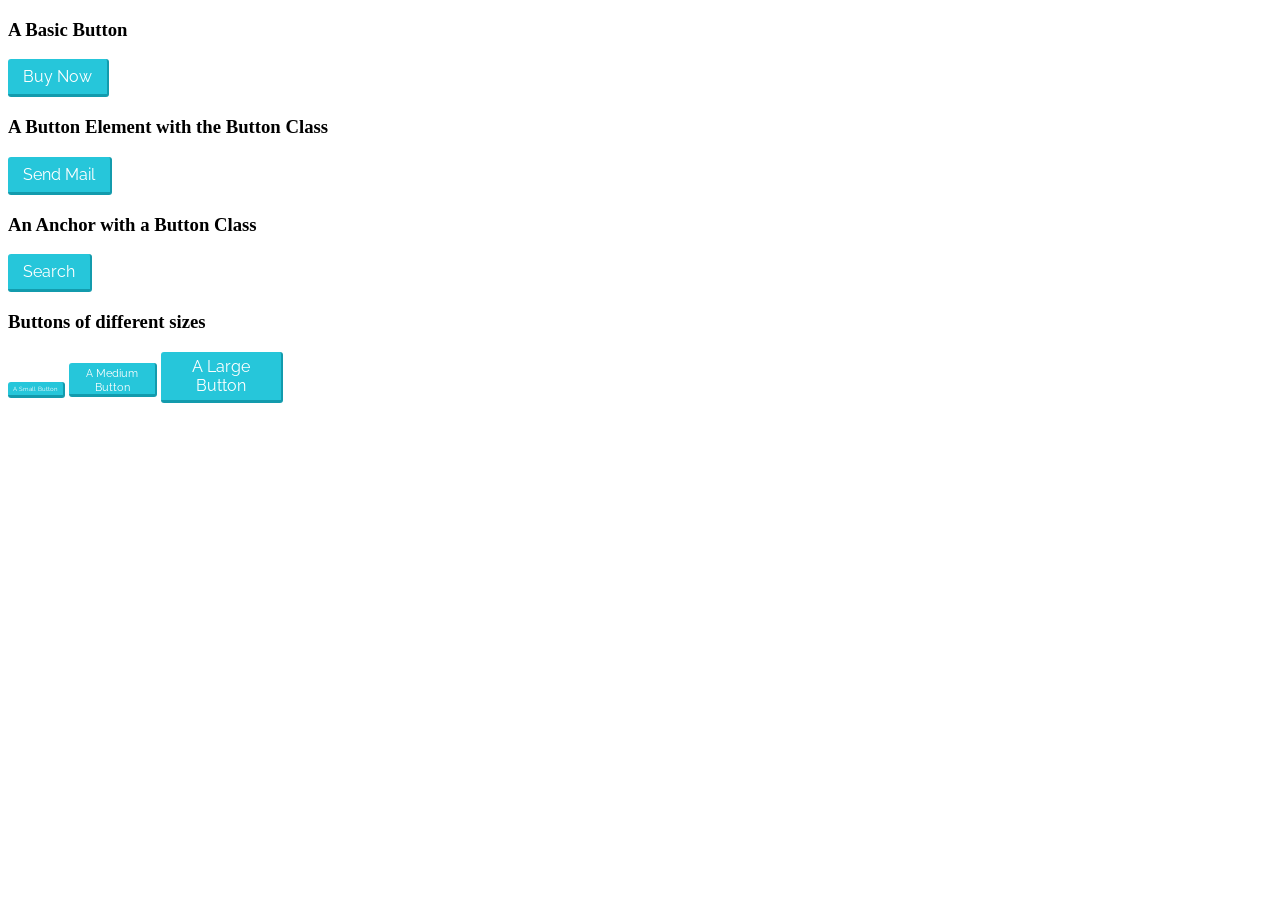
==== components/buttons/index.html @ 3a8d4ccc "Add projects - web components" ====
<!DOCTYPE html>
<html>
<head>
	<title>Buttons</title>
	<link rel="stylesheet" type="text/css" href="button.css">
	<link href='https://fonts.googleapis.com/css?family=Raleway:600' rel='stylesheet' type='text/css'>
</head>
<body>
	<h3>A Basic Button</h3>
	<div class="button">Buy Now</div>

	<h3>A Button Element with the Button Class</h3>
	<button class="button">Send Mail</button>

	<h3>An Anchor with a Button Class</h3>
	<a href="#" class="button">Search</a>

	<h3>Buttons of different sizes</h3>
	<div class="button button-sm">A Small Button</div>
	<div class="button button-md">A Medium Button</div>
	<div class="button button-lg">A Large Button</div>
</body>
</html>
---- components/buttons/button.css ----
*:focus {
	outline: none;
}

.button {
	display: inline-block;
	border-radius: 3px;
	background-color: #26C6DA;
	color: white;
	text-align: center;
	text-decoration: none;
	font-size: 16px;
	font-family: 'Raleway', sans-serif;
	padding: 8px 15px;
	border-color: rgba(0, 188, 212, 0.5);
	border-top-style: none;
	border-left-style: none;
	border-bottom-style: outset;
	border-bottom-width: 3px;
	border-right-style: outset;
	border-right-width: 2.5px;
	cursor: pointer;
}

a:visited {
	background-color: #0097A7;
	border-color: rgba(0, 131, 143, 0.25);
}

.button:hover {
	background-color: #00E5FF;
	border-color: rgba(38, 198, 218, 0.25);
}

.button:active {
	background-color: #00ACC1;
	border-style: inset;
	border-color: rgba(0, 151, 167, 0.25);
	border-width: 3px 1px 1px 3px;
}

.button-sm {
	width: 45px;
	font-size: 40%;
	padding: 3px 5px;
}

.button-md {
	width: 70px;
	height: 25px;
	font-size: 70%;
	padding: 3px 8px;
}

.button-lg {
	width: 100px;
	height: 38px;
	padding: 5px 10px;
}
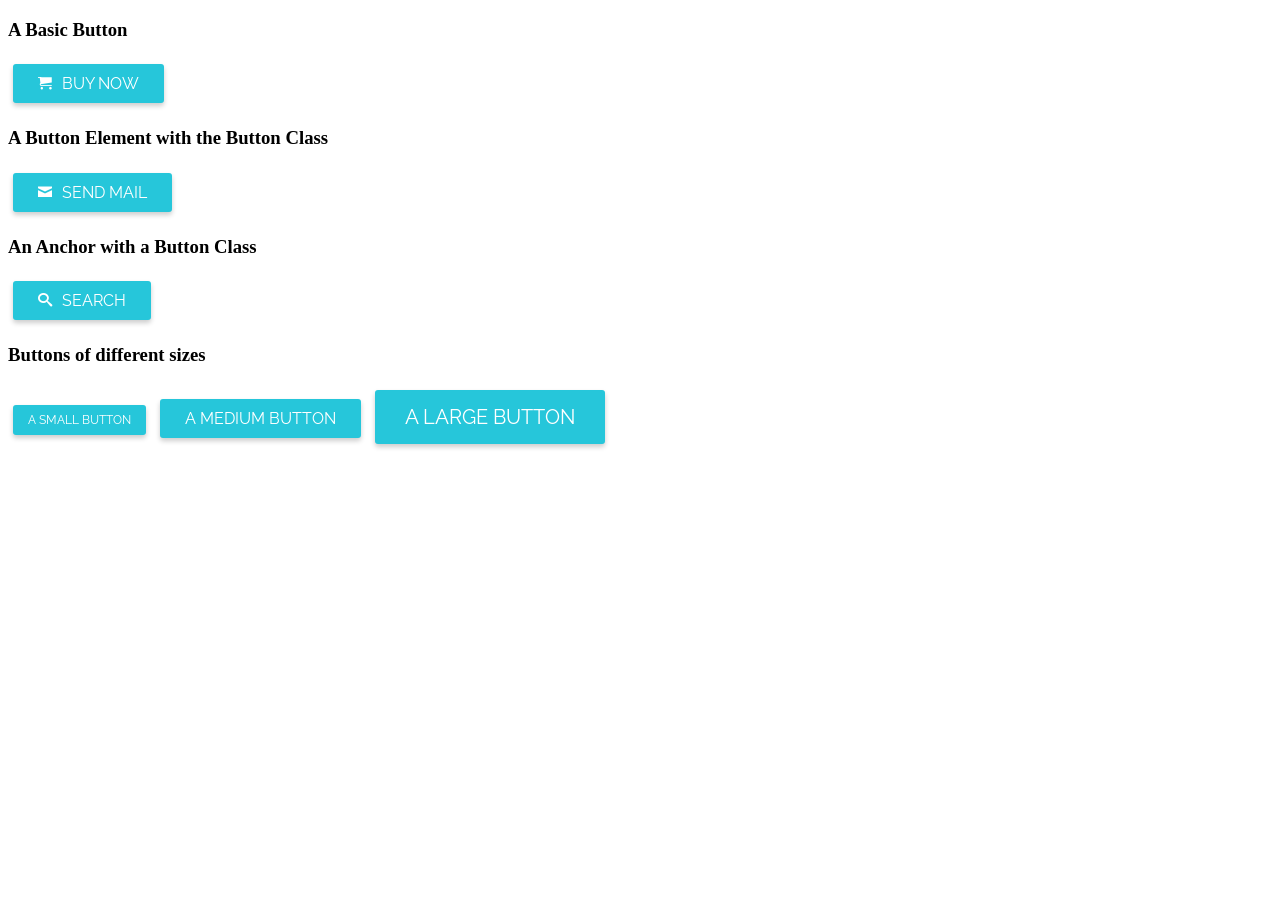
==== commit 515927d2: "Update buttons" ====
--- a/components/buttons/index.html
+++ b/components/buttons/index.html
@@ -1,23 +1,24 @@
 <!DOCTYPE html>
-<html>
+<html lang="en">
 <head>
 	<title>Buttons</title>
-	<link rel="stylesheet" type="text/css" href="button.css">
+	<link rel="stylesheet" type="text/css" href="style.css">
 	<link href='https://fonts.googleapis.com/css?family=Raleway:600' rel='stylesheet' type='text/css'>
+  <link rel="stylesheet" type="text/css" href="icon_font_style.css">
 </head>
 <body>
-	<h3>A Basic Button</h3>
-	<div class="button">Buy Now</div>
+  <h3>A Basic Button</h3>
+  <div class="btn btn-buy">Buy Now</div>
 
-	<h3>A Button Element with the Button Class</h3>
-	<button class="button">Send Mail</button>
+  <h3>A Button Element with the Button Class</h3>
+  <button class="btn btn-mail">Send Mail</button>
 
-	<h3>An Anchor with a Button Class</h3>
-	<a href="#" class="button">Search</a>
+  <h3>An Anchor with a Button Class</h3>
+  <a href="#" class="btn btn-search">Search</a>
 
-	<h3>Buttons of different sizes</h3>
-	<div class="button button-sm">A Small Button</div>
-	<div class="button button-md">A Medium Button</div>
-	<div class="button button-lg">A Large Button</div>
+  <h3>Buttons of different sizes</h3>
+  <div class="btn btn-sm">A Small Button</div>
+  <div class="btn btn-md">A Medium Button</div>
+  <div class="btn btn-lg">A Large Button</div>
 </body>
 </html>
--- a/components/buttons/style.css
+++ b/components/buttons/style.css
@@ -0,0 +1,69 @@
+*:focus {
+	outline: none;
+	box-sizing: border-box;
+}
+
+.btn {
+	display: inline-block;
+  border: none;
+	border-radius: 3px;
+	background-color: #26C6DA;
+	color: white;
+	text-align: center;
+	text-decoration: none;
+	font-size: 16px;
+	font-family: 'Raleway', sans-serif;
+	padding: 10px 25px;
+	cursor: pointer;
+  text-transform: uppercase;
+  margin: 5px;
+
+  -webkit-box-shadow: 0 3px 5px 0 rgba(0,0,0,0.2);
+  -moz-box-shadow: 0 3px 5px 0 rgba(0,0,0,0.2);
+  box-shadow: 0 3px 5px 0 rgba(0,0,0,0.2);
+
+  -webkit-transition: background-color 0.5s;
+  -moz-transition: background-color 0.5s;
+  -o-transition: background-color 0.5s;
+  transition: background-color 0.5s;
+}
+
+.btn:hover {
+	background-color: #00BCD4;
+}
+
+.btn:active {
+	background-color: #00ACC1;
+}
+
+.btn-buy::before,
+.btn-mail::before,
+.btn-search::before {
+  font-family: 'icomoon';
+  margin-left: 0;
+  margin-right: 10px;
+  font-size: 14px;
+}
+
+.btn-buy::before {
+  content: '\e93a';
+}
+
+.btn-mail::before {
+  content: '\e900';
+}
+
+.btn-search::before {
+  content: '\e986';
+}
+
+.btn-sm {
+	font-size: 12px;
+  padding: 8px 15px;
+}
+
+.btn-lg {
+	font-size: 20px;
+  padding: 15px 30px;
+}
+
--- a/components/buttons/icon_font_style.css
+++ b/components/buttons/icon_font_style.css
@@ -0,0 +1,36 @@
+@font-face {
+  font-family: 'icomoon';
+  src:  url('fonts/icomoon.eot?qgn7uh');
+  src:  url('fonts/icomoon.eot?qgn7uh#iefix') format('embedded-opentype'),
+    url('fonts/icomoon.ttf?qgn7uh') format('truetype'),
+    url('fonts/icomoon.woff?qgn7uh') format('woff'),
+    url('fonts/icomoon.svg?qgn7uh#icomoon') format('svg');
+  font-weight: normal;
+  font-style: normal;
+}
+
+[class^="icon-"], [class*=" icon-"] {
+  /* use !important to prevent issues with browser extensions that change fonts */
+  font-family: 'icomoon' !important;
+  speak: none;
+  font-style: normal;
+  font-weight: normal;
+  font-variant: normal;
+  text-transform: none;
+  line-height: 1;
+
+  /* Better Font Rendering =========== */
+  -webkit-font-smoothing: antialiased;
+  -moz-osx-font-smoothing: grayscale;
+}
+
+.icon-mail:before {
+  content: "\e900";
+}
+.icon-cart:before {
+  content: "\e93a";
+}
+.icon-search:before {
+  content: "\e986";
+}
+
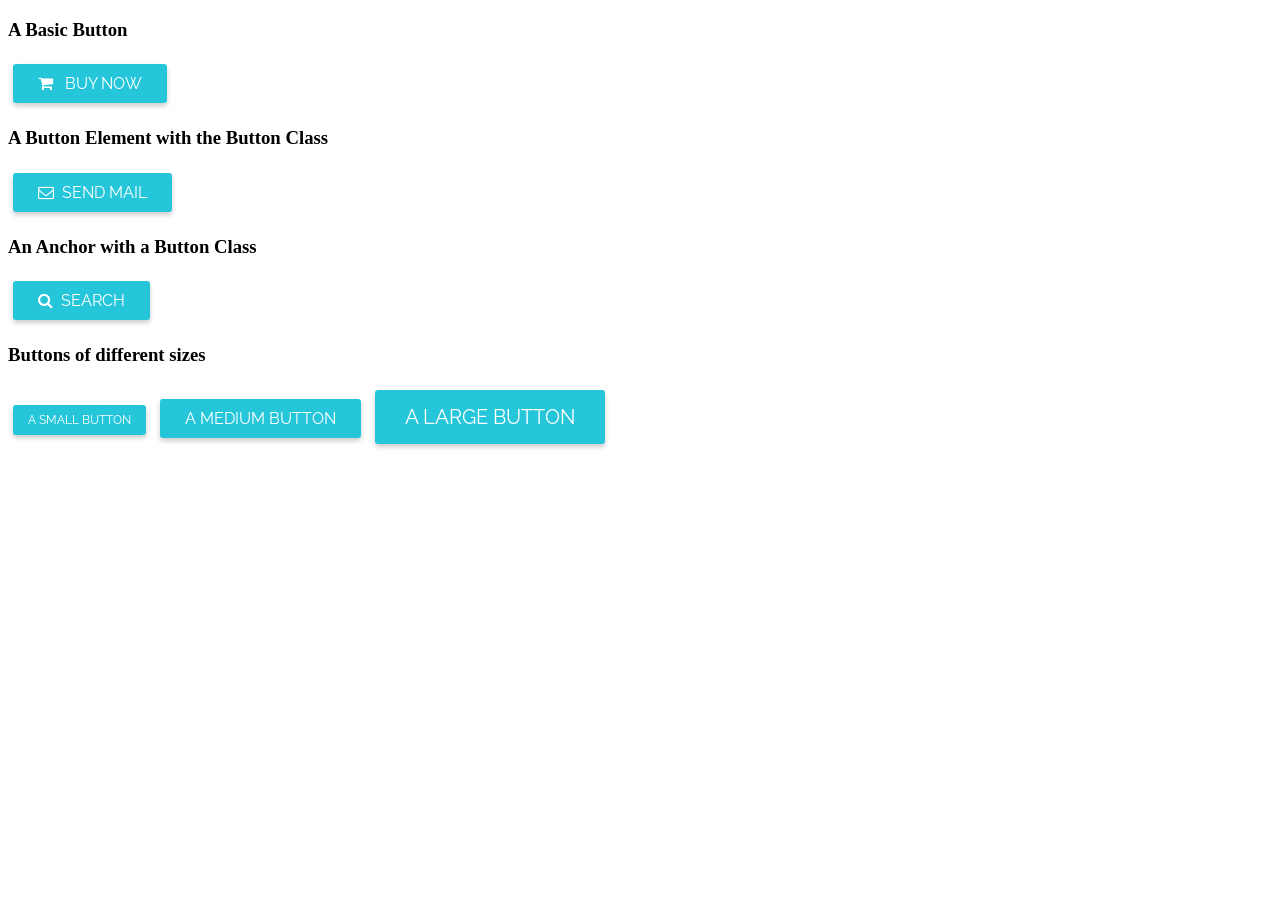
==== commit 9e8b9b12: "Replace icon font" ====
--- a/components/buttons/index.html
+++ b/components/buttons/index.html
@@ -4,17 +4,20 @@
 	<title>Buttons</title>
 	<link rel="stylesheet" type="text/css" href="style.css">
 	<link href='https://fonts.googleapis.com/css?family=Raleway:600' rel='stylesheet' type='text/css'>
-  <link rel="stylesheet" type="text/css" href="icon_font_style.css">
+  <link rel="stylesheet" type="text/css" href="font-awesome/css/font-awesome.min.css">
 </head>
 <body>
   <h3>A Basic Button</h3>
-  <div class="btn btn-buy">Buy Now</div>
+  <div class="btn btn-buy">
+    <i class="fa fa-shopping-cart" aria-hidden="true"></i>
+    Buy Now
+  </div>
 
   <h3>A Button Element with the Button Class</h3>
-  <button class="btn btn-mail">Send Mail</button>
+  <button class="btn btn-mail"><i class="fa fa-envelope-o" aria-hidden="true"></i>Send Mail</button>
 
   <h3>An Anchor with a Button Class</h3>
-  <a href="#" class="btn btn-search">Search</a>
+  <a href="#" class="btn btn-search"><i class="fa fa-search" aria-hidden="true"></i>Search</a>
 
   <h3>Buttons of different sizes</h3>
   <div class="btn btn-sm">A Small Button</div>
--- a/components/buttons/style.css
+++ b/components/buttons/style.css
@@ -22,10 +22,10 @@
   -moz-box-shadow: 0 3px 5px 0 rgba(0,0,0,0.2);
   box-shadow: 0 3px 5px 0 rgba(0,0,0,0.2);
 
-  -webkit-transition: background-color 0.5s;
-  -moz-transition: background-color 0.5s;
-  -o-transition: background-color 0.5s;
-  transition: background-color 0.5s;
+  -webkit-transition: background-color 0.2s;
+  -moz-transition: background-color 0.2s;
+  -o-transition: background-color 0.2s;
+  transition: background-color 0.2s;
 }
 
 .btn:hover {
@@ -34,27 +34,6 @@
 
 .btn:active {
 	background-color: #00ACC1;
-}
-
-.btn-buy::before,
-.btn-mail::before,
-.btn-search::before {
-  font-family: 'icomoon';
-  margin-left: 0;
-  margin-right: 10px;
-  font-size: 14px;
-}
-
-.btn-buy::before {
-  content: '\e93a';
-}
-
-.btn-mail::before {
-  content: '\e900';
-}
-
-.btn-search::before {
-  content: '\e986';
 }
 
 .btn-sm {
@@ -67,3 +46,7 @@
   padding: 15px 30px;
 }
 
+.btn .fa {
+  margin-right: 8px;
+}
+
